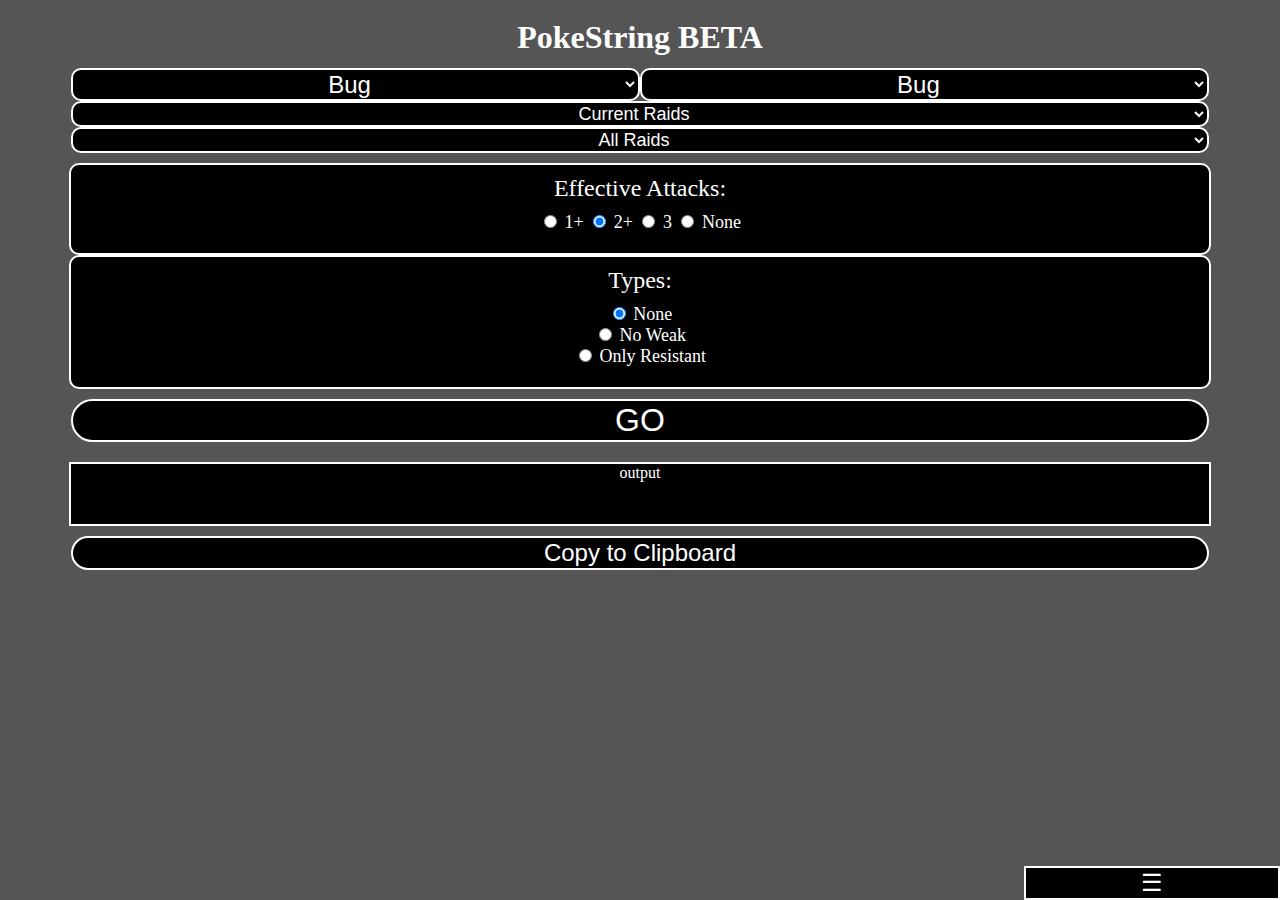
==== index_a.html @ e7ed8339 "Old Bosses added" ====
<!DOCTYPE html>
<html lang="en" dir="ltr">


<head>
    <meta charset="utf-8">
    <meta name="viewport" content="width=device-width, initial-scale=1">

    <title>PokeString ALPHA</title>
    <script defer src="index_a.js" charset="utf-8"></script>

</head>

<body style="background-color:#555555; overflow: auto;">


    <button onclick="menu_open()" style="right: 0; bottom: 0; position: fixed;
    background-color: black; color: white;
    border: 2px solid white; border-radius: 0px;
    font-size: x-large; width: 20%;">&#9776;</button>

    <div style="transition:0.5s; position:fixed; width:0; 
    bottom: 0; right:0; top: 0; background-color: black;" id="sidebar">
        <select id="langSwitcher" style="background-color: black; color: white; 
            border: 2px solid white; border-radius: 10px; font-size: large; 
            width: 100%;">
            <option value="en">English</option>
            <option value="fr">French</option>
            <option value="fi">Finnish</option>
            <option value="de">German</option>
            <option value="it">Italian</option>
            <option value="no">Norwegian</option>
            <option value="es">Spanish</option>
            <option value="sv">Swedish</option>
            <option value="kli">Klingon</option>
            </select><br>
        <button onclick="menu_close()" style="position: fixed; bottom: 0;
            background-color: black; color: white;
            border: 2px solid white; border-radius: 0px;
            font-size: x-large; width: 40%;">&times;</button>
    </div>

    <script>
        function menu_open() {
            document.getElementById("sidebar").style.width = "40%";
            document.getElementById("footer").style.width = "60%";
            document.getElementById('footerText').style.display = "block";
        }

        function menu_close() {
            document.getElementById("sidebar").style.width = "0";
            document.getElementById("footer").style.width = "0";
            document.getElementById('footerText').style.display = "none";
        }
    </script>


    <div style="display:flex; justify-content: center; width: 100%; margin-top: -10px;">
        <h1 style="color: white;">PokeString BETA</h1>
    </div>
    <div id="input" style="display:flex; justify-content: center; width:100%; margin-top: -10px;">
        <select id="type1Select" style="font-size:x-large; text-align: center; 
        background-color: black; color: white; width: 45%; border: 2px solid white; 
        border-radius: 10px;">
            <option value="bug" key="bug" style="color: darkgreen;">Bug</option>
            <option value="dark" key="dark" style="color: grey;">Dark</option>
            <option value="dragon" key="dragon" style="color: blue;">Dragon</option>
            <option value="electric" key="electric" style="color: yellow;">Electric</option>
            <option value="fairy" key="fairy" style="color: magenta;">Fairy</option>
            <option value="fighting" key="fighting" style="color: brown;">Fighting</option>
            <option value="fire" key="fire" style="color: red;">Fire</option>
            <option value="flying" key="flying" style="color: lightskyblue;">Flying</option>
            <option value="ghost" key="ghost" style="color: darkslateblue;">Ghost</option>
            <option value="grass" key="grass" style="color: greenyellow;">Grass</option>
            <option value="ground" key="ground" style="color: chocolate;">Ground</option>
            <option value="ice" key="ice" style="color: turquoise;">Ice</option>
            <option value="normal" key="normal" style="color: darkgray;">Normal</option>
            <option value="poison" key="poison" style="color: purple;">Poison</option>
            <option value="psychic" key="psychic" style="color: lightcoral;">Psychic</option>
            <option value="rock" key="rock" style="color: tan;">Rock</option>
            <option value="steel" key="steel" style="color: teal;">Steel</option>
            <option value="water" key="water" style="color: blue;">Water</option>
        </select>
        <select id="type2Select" style="font-size: x-large; text-align: center; 
        background-color: black; color: white; width: 45%; 
        border: 2px solid white; border-radius: 10px;">
            <option value="bug" key="bug" style="color: darkgreen;">Bug</option>
            <option value="dark" key="dark" style="color: grey;">Dark</option>
            <option value="dragon" key="dragon" style="color: blue;">Dragon</option>
            <option value="electric" key="electric" style="color: yellow;">Electric</option>
            <option value="fairy" key="fairy" style="color: magenta;">Fairy</option>
            <option value="fighting" key="fighting" style="color: brown;">Fighting</option>
            <option value="fire" key="fire" style="color: red;">Fire</option>
            <option value="flying" key="flying" style="color: lightskyblue;">Flying</option>
            <option value="ghost" key="ghost" style="color: darkslateblue;">Ghost</option>
            <option value="grass" key="grass" style="color: greenyellow;">Grass</option>
            <option value="ground" key="ground" style="color: chocolate;">Ground</option>
            <option value="ice" key="ice" style="color: turquoise;">Ice</option>
            <option value="normal" key="normal" style="color: darkgray;">Normal</option>
            <option value="poison" key="poison" style="color: purple;">Poison</option>
            <option value="psychic" key="psychic" style="color: lightcoral;">Psychic</option>
            <option value="rock" key="rock" style="color: tan;">Rock</option>
            <option value="steel" key="steel" style="color: teal;">Steel</option>
            <option value="water" key="water" style="color: blue;">Water</option>
        </select>
    </div>
    <div id="inputPKMN" style="display:flex; justify-content: center; width:100%;">
        <select id="PKMNSelect" style="font-size:large; text-align: center; 
            background-color: black; color: white; width: 90%; border: 2px solid white; 
            border-radius: 10px;">
            <option value="none">Current Raids</option>
        </select>
    </div>
    <div id="inputPKMNold" style="display:flex; justify-content: center; width:100%; margin-bottom: 10px;">
        <select id="PKMNSelectold" style="font-size:large; text-align: center; 
            background-color: black; color: white; width: 90%; border: 2px solid white; 
            border-radius: 10px;">
            <option value="none">All Raids</option>
        </select>
    </div>
    <div style="display: flex; justify-content: center; width: 90%; margin: 0 auto;
    font-size: large; background-color: black;color: white; text-align: center;
        border: 2px solid white; border-radius: 10px;">
        <div style="margin-bottom: 20px;">
            <div key="effectAtt" style="font-size: x-large; margin: 10px;">Effective Attacks:</div>
            <input type="radio" name="attackAmountRadio" id="attackAmountOption1" value="one">
            <label for="attackAmountOption1" style="align-self: center; font-size: large;" key="oneAttack">1+</label>
            <input type="radio" name="attackAmountRadio" id="attackAmountOption2" value="two" checked>
            <label for="attackAmountOption2" style="align-self: center; font-size: large;" key="twoAttacks">2+</label>
            <input type="radio" name="attackAmountRadio" id="attackAmountOption3" value="three">
            <label for="attackAmountOption3" style="align-self: center; font-size: large;" key="threeAttacks">3</label>
            <input type="radio" name="attackAmountRadio" id="attackAmountOption4" value="none">
            <label for="attackAmountOption4" style="align-self: center; font-size: large;" key="noAttacks">None</label>
        </div>
    </div>
    <div style="display: flex; justify-content: center; width: 90%; margin: 0 auto;
        font-size: large; background-color: black;color: white; text-align: center;
            border: 2px solid white; border-radius: 10px;">
        <div style="margin-bottom: 20px;">
            <div key="defTypes" style="font-size: x-large; margin: 10px;">Types:</div>
            <input type="radio" name="defTypesRadio" id="defTypesOption3" value="none" checked>
            <label for="defTypesOption3" style="align-self: center; font-size: large;" key="noDefTypes">None</label>
            <br>
            <input type="radio" name="defTypesRadio" id="defTypesOption1" value="weak">
            <label for="defTypesOption1" style="align-self: center; font-size: large;" key="weakTypes">No Weak</label>
            <br>
            <input type="radio" name="defTypesRadio" id="defTypesOption2" value="strong">
            <label for="defTypesOption2" style="align-self: center; font-size: large;" key="strongTypes">Only
                Resistant</label>
        </div>
    </div>
    <div style="display: flex; justify-content: center; width: 100%; margin-top: 10px; margin-bottom: 20px;">
        <button id="goBtn" style="font-size: xx-large; background-color: black;color: white;
        border: 2px solid white; border-radius: 100px;
    width:90%;">GO</button>
    </div>

    <div id="outputDiv" style="display: flex; justify-content: center; width: 100%;">
        <div id="output" style="color: white; margin-bottom: 10px; width: 90%; 
        text-align: center; height: 60px;
        overflow: auto; overflow-wrap: break-word;
        background-color: black; border: 2px solid white;">output
        </div>
    </div>
    <div style="display: flex; justify-content: center; width: 100%;">
        <button id="copyBtn" style="font-size: x-large; background-color: black;color: white;
        border: 2px solid white; border-radius: 100px; margin-bottom: 20px;
    width:90%;" key="copyToClipboard">Copy to Clipboard</button>
    </div>

    <div id="footer" style="transition: 0.5s; position: fixed; bottom: 0; left: 0;
    text-align: center; background-color: black;
    width: 0;">
        <p id="footerText" style="display:none; color: white; font-size: small;">Report issue through<br>
            <a href="https://www.reddit.com/message/compose/?to=mComplicative" style="color: white;">Reddit DM
                (mComplicative)</a> or
            <a href="https://github.com/Complicative/Complicative.github.io/issues" style="color: white;">Github Issues
                (Complicative)</a>
        </p>
    </div>


</body>



</html>
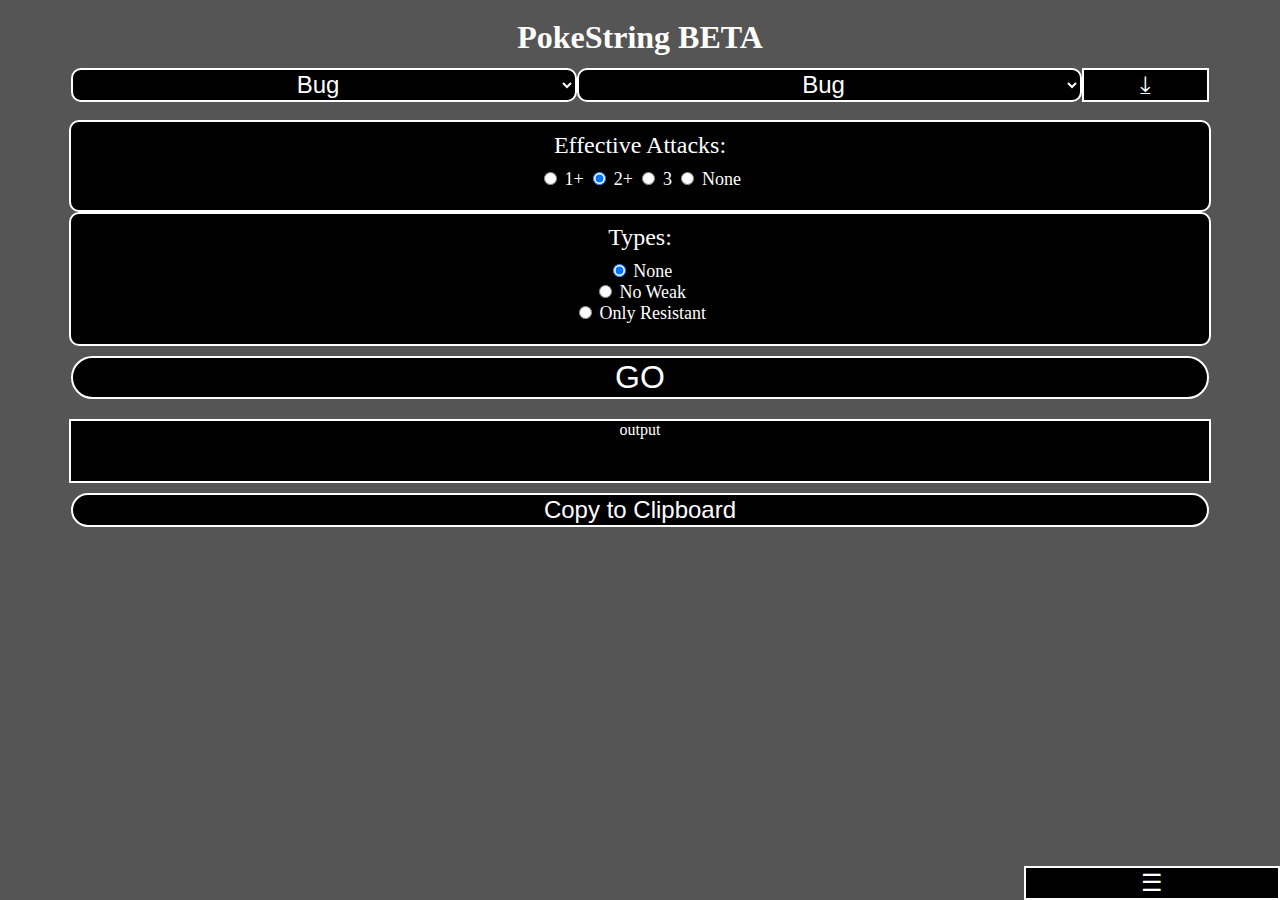
==== commit d760b774: "Hiding raid select" ====
--- a/index_a.html
+++ b/index_a.html
@@ -45,6 +45,7 @@
             document.getElementById("sidebar").style.width = "40%";
             document.getElementById("footer").style.width = "60%";
             document.getElementById('footerText').style.display = "block";
+
         }
 
         function menu_close() {
@@ -52,6 +53,22 @@
             document.getElementById("footer").style.width = "0";
             document.getElementById('footerText').style.display = "none";
         }
+
+        function pkmnSelect_open(btn) {
+            if (btn.value == "closed") {
+                document.getElementById('inputPKMN').style.height = "auto";
+                document.getElementById('PKMNSelectCurrent').style.display = "block";
+                document.getElementById('PKMNSelectOld').style.display = "block";
+                btn.innerHTML = "&UpArrowBar;";
+                btn.value = "open";
+            } else if (btn.value == "open") {
+                document.getElementById('inputPKMN').style.height = "0";
+                document.getElementById('PKMNSelectCurrent').style.display = "none";
+                document.getElementById('PKMNSelectOld').style.display = "none";
+                btn.innerHTML = "&DownArrowBar;";
+                btn.value = "closed";
+            }
+        }
     </script>
 
 
@@ -60,7 +77,7 @@
     </div>
     <div id="input" style="display:flex; justify-content: center; width:100%; margin-top: -10px;">
         <select id="type1Select" style="font-size:x-large; text-align: center; 
-        background-color: black; color: white; width: 45%; border: 2px solid white; 
+        background-color: black; color: white; width: 40%; border: 2px solid white; 
         border-radius: 10px;">
             <option value="bug" key="bug" style="color: darkgreen;">Bug</option>
             <option value="dark" key="dark" style="color: grey;">Dark</option>
@@ -82,7 +99,7 @@
             <option value="water" key="water" style="color: blue;">Water</option>
         </select>
         <select id="type2Select" style="font-size: x-large; text-align: center; 
-        background-color: black; color: white; width: 45%; 
+        background-color: black; color: white; width: 40%; 
         border: 2px solid white; border-radius: 10px;">
             <option value="bug" key="bug" style="color: darkgreen;">Bug</option>
             <option value="dark" key="dark" style="color: grey;">Dark</option>
@@ -103,22 +120,26 @@
             <option value="steel" key="steel" style="color: teal;">Steel</option>
             <option value="water" key="water" style="color: blue;">Water</option>
         </select>
-    </div>
-    <div id="inputPKMN" style="display:flex; justify-content: center; width:100%;">
-        <select id="PKMNSelect" style="font-size:large; text-align: center; 
-            background-color: black; color: white; width: 90%; border: 2px solid white; 
+        <button onclick="pkmnSelect_open(this)" value="closed" style="background-color: black; color: white;
+    border: 2px solid white; border-radius: 0px;
+    font-size: x-large; width: 10%;">&DownArrowBar;</button>
+    </div>
+
+
+    <div id="inputPKMN" style="width:90%; margin: 0 auto; height: 0;">
+        <select id="PKMNSelectCurrent" style="display: none; font-size:large; text-align: center; 
+            background-color: black; color: white; width: 100%; border: 2px solid white; 
             border-radius: 10px;">
             <option value="none">Current Raids</option>
         </select>
-    </div>
-    <div id="inputPKMNold" style="display:flex; justify-content: center; width:100%; margin-bottom: 10px;">
-        <select id="PKMNSelectold" style="font-size:large; text-align: center; 
-            background-color: black; color: white; width: 90%; border: 2px solid white; 
+        <select id="PKMNSelectOld" style="display: none; font-size:large; text-align: center; 
+            background-color: black; color: white; width: 100%; border: 2px solid white; 
             border-radius: 10px;">
             <option value="none">All Raids</option>
         </select>
     </div>
-    <div style="display: flex; justify-content: center; width: 90%; margin: 0 auto;
+    <br>
+    <div style="width: 90%; margin: 0 auto;
     font-size: large; background-color: black;color: white; text-align: center;
         border: 2px solid white; border-radius: 10px;">
         <div style="margin-bottom: 20px;">
@@ -168,9 +189,9 @@
     width:90%;" key="copyToClipboard">Copy to Clipboard</button>
     </div>
 
-    <div id="footer" style="transition: 0.5s; position: fixed; bottom: 0; left: 0;
+    <div id="footer" style="transition: 0.5s; position: fixed; bottom: 0; right: 0;
     text-align: center; background-color: black;
-    width: 0;">
+    width: 0; margin-right: 40%;">
         <p id="footerText" style="display:none; color: white; font-size: small;">Report issue through<br>
             <a href="https://www.reddit.com/message/compose/?to=mComplicative" style="color: white;">Reddit DM
                 (mComplicative)</a> or
